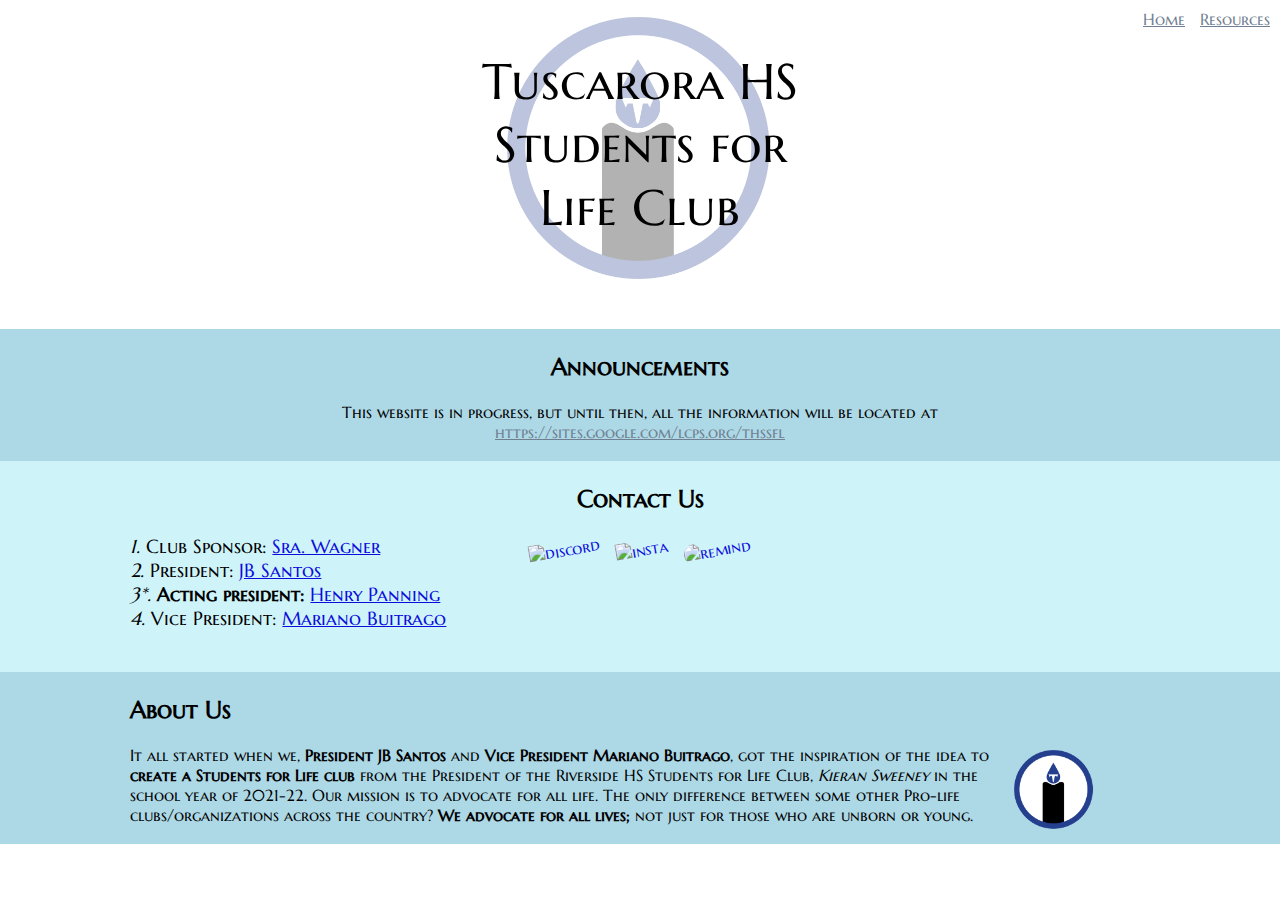
==== index.html @ 76b20993 "Update index.html" ====
<!DOCTYPE html>
<html lang="en">
<head>

  <meta charset="UTF-8">
  <meta name="viewport" content="width=device-width, initial-scale=1.0">
  <title>Tuscarora HS Students for Life</title>
  <link rel="shortcut icon" href="./thssfl-logo.png" type="image/x-icon">
  <link rel="stylesheet" href="index.css">

</head>
<body>
  <!--SnoJs Insert-->
  <script src="https://snojs.github.io/snojs/build/sno-min.js"></script>

  <!--The links on the top right (all of the pages)-->
  <div class="links">
    <a href="#">Home</a>
    <a href="#">Resources</a>
  </div>
  
  <!--The Actuall title screen with the title and the logo in the back-->
  <div class="title">
    <p align="center" class="title-text">Tuscarora HS <br/>Students for<br/> Life Club</p>
    <p align="center"><img src="./thssfl-logo.png" class="title-logo" alt="THS"></p>
  </div><br/><br/>

  <!--The announcement section-->
  <div align="center" class="blue-box">
    <h2>Announcements</h2>
    <p>This website is in progress, but until then, all the information will be located at<br/> <a href="https://sites.google.com/lcps.org/thssfl">https://sites.google.com/lcps.org/thssfl</a></p>
  </div>

  <!--The contact section-->
  <div class="gray-box" style="position: relative;">
    <h2 align="center">Contact Us</h2>
    <p style="margin-left:10%;font-size:larger;" align="left">
      <em>1.</em> Club Sponsor: <a href="mailto:kelly.wagner@lcps.org">Sra. Wagner</a><br/>
      <em>2.</em> President: <a href="mailto:855487@lcps.org">JB Santos</a><br/>
      <em>3*.</em> <b>Acting president:</b> <a href="mailto:1010635@lcps.org">Henry Panning</a><br/>
      <em>4.</em> Vice President: <a href="mailto:787442@lcps.org">Mariano Buitrago</a><br/>
    </p>
    <p style="position: absolute; top:25%;left:50%;transform: translate(-50%);">
      <a style="text-decoration: none;" href="http://discord.gg/qMNq7252cV">
        <img style="transform: rotate(-10deg);width:100px;" class="bc-hover-once-spin" src="https://assets-global.website-files.com/6257adef93867e50d84d30e2/636e0a6a49cf127bf92de1e2_icon_clyde_blurple_RGB.png" alt="discord">
      </a>
      <a style="text-decoration: none;" href="http://instagram.com/ths.students4life">
        <img class="bc-hover-once-spin" src="https://upload.wikimedia.org/wikipedia/commons/thumb/a/a5/Instagram_icon.png/768px-Instagram_icon.png" alt="insta" style="margin:10px;width:90px;transform: rotate(-10deg);">
      </a>
      <a style="text-decoration: none;" href="http://remind.com/join/thssfl">
        <img class="bc-hover-once-spin" src="https://play-lh.googleusercontent.com/O8A0yONWSafn8LIYROmP9tjTV2hptlIkUhqZOkEK7Z9XePXIttJEaRfCbcFtnzrICbg" alt="remind" style="width:90px;border-radius:10px;transform: rotate(-10deg);">
      </a>
      </p><br/>
  </div>

  <div class="blue-box">
    <h2 style="margin-left: 10%;margin-right: 10%;">About Us</h2>
    <img src="./thssfl-logo.png" alt="lol" width="90px" class="bc-hover-once-spin" style="float:right;margin-right: 14%;">
    <p style="margin-left: 10%;margin-right: 20%;">
      It all started when we, <b>President JB Santos</b> and <b>Vice President Mariano Buitrago</b>, got the inspiration of the idea to <b>create a Students for Life club</b> from the President of the Riverside HS Students for Life Club, <em>Kieran Sweeney</em> in the school year of 2021-22. Our mission is to advocate for all life. The only difference between some other Pro-life clubs/organizations across the country? <b>We advocate for all lives;</b> not just for those who are unborn or young.
    </p>
  </div>

</body>
</html>
---- index.css ----
@import url('https://fonts.googleapis.com/css2?family=Marcellus+SC&display=swap');
*{font-family: "Marcellus SC", serif;}
body{margin:0;}
/*Some Css taken from Bc.css*/


.bc-hover-once-spin:hover{
  animation: rotation 0.5s linear!important;
}
@keyframes rotation {from {transform: rotate(0deg);}to {transform: rotate(360deg);}} 
.title-logo{
  width: 300px;
  position: absolute;
  transform: translate(-50%);
  top:0%;
  z-index: -1;
  opacity: 0.3;
}
.title-text{
  font-size: 50px;
}
.blue-box{
  background-color: lightblue;
  padding: 3px;
}
.gray-box{
  background-color: rgb(206, 244, 250);
  padding: 3px;
}
.gray-box a{
  color:rgb(13, 13, 219);
}
a{
  color:slategray
}
.links{
  position: absolute;
  top:1%;  
  right:0;
}
.links a{
  margin-right: 10px;
}
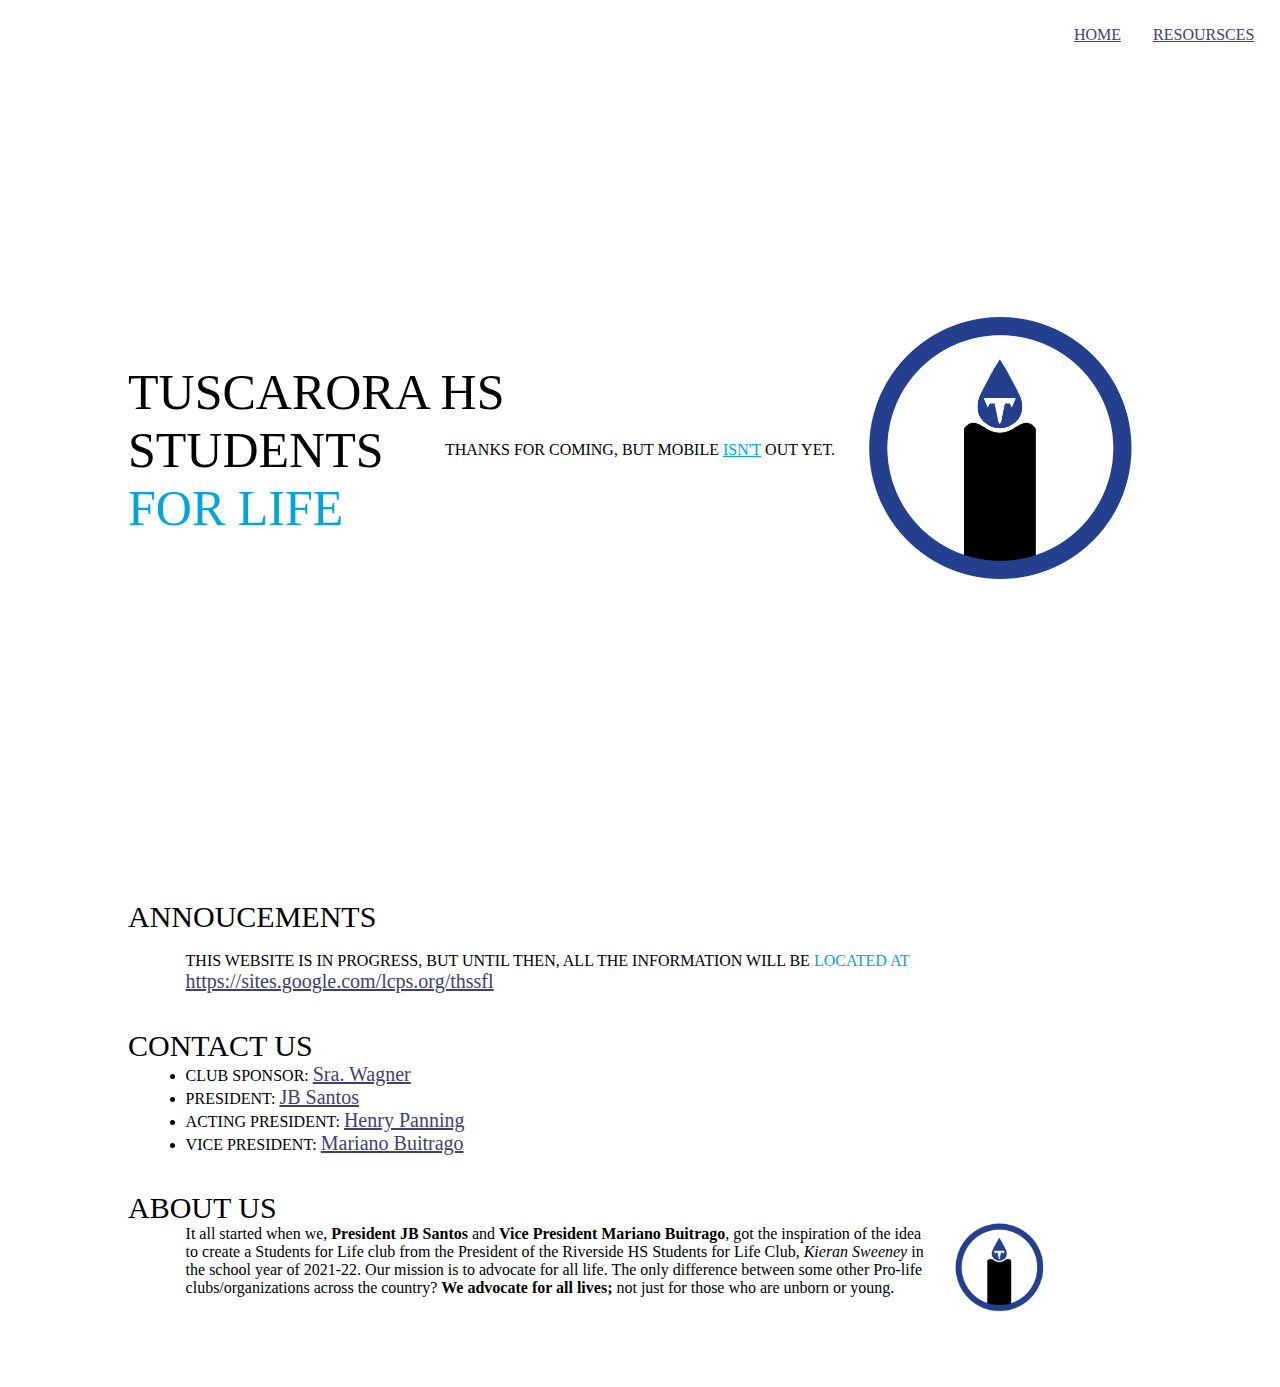
==== commit 0cbe9140: "Update index.html" ====
--- a/index.html
+++ b/index.html
@@ -1,65 +1,85 @@
 <!DOCTYPE html>
 <html lang="en">
 <head>
-
-  <meta charset="UTF-8">
-  <meta name="viewport" content="width=device-width, initial-scale=1.0">
-  <title>Tuscarora HS Students for Life</title>
-  <link rel="shortcut icon" href="./thssfl-logo.png" type="image/x-icon">
-  <link rel="stylesheet" href="index.css">
-
+    <meta charset="UTF-8">
+    <meta name="viewport" content="width=device-width, initial-scale=1.0">
+    <title>Tuscarora HS Students for Life</title>
+    <link rel="shortcut icon" href="https://tuskyforlife.github.io/thssfl-logo.png" type="image/x-icon">
+    <link rel="stylesheet" href="https://classicmc-studios.github.io/bc.css">
+    <style>
+        *{margin: 0;padding: 0;}
+        .title-text{
+            font-size: 50px;
+            position: absolute;
+            top:50%;
+            transform: translate(0%,-50%);
+            margin-left: 10%;
+        }
+        .title-image{
+            top:50%;
+            right:0;
+            position: absolute;
+            transform: translate(0%,-50%);
+            margin-right: 10%;
+        }
+        .full-screen{
+            position: absolute;
+            height:100%;
+            width:100%;
+        }
+        .ninja{
+            position: absolute;
+            top:100%;
+            margin-left: 10%;
+        }
+        .text-fr-large{
+            font-size: 30px;
+        }
+    </style>
 </head>
 <body>
-  <!--SnoJs Insert-->
-  <script src="https://snojs.github.io/snojs/build/sno-min.js"></script>
-
-  <!--The links on the top right (all of the pages)-->
-  <div class="links">
-    <a href="#">Home</a>
-    <a href="#">Resources</a>
-  </div>
-  
-  <!--The Actuall title screen with the title and the logo in the back-->
-  <div class="title">
-    <p align="center" class="title-text">Tuscarora HS <br/>Students for<br/> Life Club</p>
-    <p align="center"><img src="./thssfl-logo.png" class="title-logo" alt="THS"></p>
-  </div><br/><br/>
-
-  <!--The announcement section-->
-  <div align="center" class="blue-box">
-    <h2>Announcements</h2>
-    <p>This website is in progress, but until then, all the information will be located at<br/> <a href="https://sites.google.com/lcps.org/thssfl">https://sites.google.com/lcps.org/thssfl</a></p>
-  </div>
-
-  <!--The contact section-->
-  <div class="gray-box" style="position: relative;">
-    <h2 align="center">Contact Us</h2>
-    <p style="margin-left:10%;font-size:larger;" align="left">
-      <em>1.</em> Club Sponsor: <a href="mailto:kelly.wagner@lcps.org">Sra. Wagner</a><br/>
-      <em>2.</em> President: <a href="mailto:855487@lcps.org">JB Santos</a><br/>
-      <em>3*.</em> <b>Acting president:</b> <a href="mailto:1010635@lcps.org">Henry Panning</a><br/>
-      <em>4.</em> Vice President: <a href="mailto:787442@lcps.org">Mariano Buitrago</a><br/>
-    </p>
-    <p style="position: absolute; top:25%;left:50%;transform: translate(-50%);">
-      <a style="text-decoration: none;" href="http://discord.gg/qMNq7252cV">
-        <img style="transform: rotate(-10deg);width:100px;" class="bc-hover-once-spin" src="https://assets-global.website-files.com/6257adef93867e50d84d30e2/636e0a6a49cf127bf92de1e2_icon_clyde_blurple_RGB.png" alt="discord">
-      </a>
-      <a style="text-decoration: none;" href="http://instagram.com/ths.students4life">
-        <img class="bc-hover-once-spin" src="https://upload.wikimedia.org/wikipedia/commons/thumb/a/a5/Instagram_icon.png/768px-Instagram_icon.png" alt="insta" style="margin:10px;width:90px;transform: rotate(-10deg);">
-      </a>
-      <a style="text-decoration: none;" href="http://remind.com/join/thssfl">
-        <img class="bc-hover-once-spin" src="https://play-lh.googleusercontent.com/O8A0yONWSafn8LIYROmP9tjTV2hptlIkUhqZOkEK7Z9XePXIttJEaRfCbcFtnzrICbg" alt="remind" style="width:90px;border-radius:10px;transform: rotate(-10deg);">
-      </a>
-      </p><br/>
-  </div>
-
-  <div class="blue-box">
-    <h2 style="margin-left: 10%;margin-right: 10%;">About Us</h2>
-    <img src="./thssfl-logo.png" alt="lol" width="90px" class="bc-hover-once-spin" style="float:right;margin-right: 14%;">
-    <p style="margin-left: 10%;margin-right: 20%;">
-      It all started when we, <b>President JB Santos</b> and <b>Vice President Mariano Buitrago</b>, got the inspiration of the idea to <b>create a Students for Life club</b> from the President of the Riverside HS Students for Life Club, <em>Kieran Sweeney</em> in the school year of 2021-22. Our mission is to advocate for all life. The only difference between some other Pro-life clubs/organizations across the country? <b>We advocate for all lives;</b> not just for those who are unborn or young.
-    </p>
-  </div>
-
+    <div computer>
+        <div class="full-screen">
+            <p style="float: right;margin:2%;">
+                <u style="color: #413E75;">HOME</u>&nbsp;&nbsp;&nbsp;&nbsp;&nbsp;&nbsp;&nbsp;&nbsp;<u style="color: #413E75;">RESOURSCES</u>
+            </p>
+            <img class="title-image" style="float: right;" src="https://tuskyforlife.github.io/thssfl-logo.png" width="300px" alt="thssfl">
+            <p class="title-text">
+                TUSCARORA HS<br/> STUDENTS<br/> <span style="color:#00A6DB;">FOR LIFE</span>
+            </p>
+        </div>
+        <div class="ninja">
+            <span class="text-fr-large">ANNOUCEMENTS</span>
+            <p style="margin-left: 5%;">
+                <br/>
+                THIS WEBSITE IS IN PROGRESS, BUT UNTIL THEN, ALL THE INFORMATION WILL BE <span style="color: #00A6DB;">LOCATED AT</span>
+                <br/><span style="font-size: 20px;text-decoration: underline;color:#413E75;">https://sites.google.com/lcps.org/thssfl</span>
+            </p><br/><br/>
+            <span class="text-fr-large">CONTACT US</span>
+            <ul style="margin-left: 5%;">
+                <li>CLUB SPONSOR: <span style="font-size: 20px;text-decoration: underline;color:#413E75;">Sra. Wagner</span></li>
+                <li>PRESIDENT: <span style="font-size: 20px;text-decoration: underline;color:#413E75;">JB Santos</span></li>
+                <li>ACTING PRESIDENT: <span style="font-size: 20px;text-decoration: underline;color:#413E75;">Henry Panning</span></li>
+                <li>VICE PRESIDENT: <span style="font-size: 20px;text-decoration: underline;color:#413E75;">Mariano Buitrago</span></li>
+            </ul>
+            <br/><br/>
+            <span class="text-fr-large">ABOUT US</span>
+            <img src="https://tuskyforlife.github.io/thssfl-logo.png" width="100px" style="float: right;margin-right: 20%;margin-top: 27px;" alt="">
+            <p style="margin-left: 5%;margin-right: 30%;">
+                It all started when we, <b>President JB Santos</b> and <b>Vice President Mariano Buitrago</b>, got the inspiration of the idea to create a Students for Life club from the President of the Riverside HS Students for Life Club, <em>Kieran Sweeney</em> in the school year of 2021-22. Our mission is to advocate for all life. The only difference between some other Pro-life clubs/organizations across the country? <b>We advocate for all lives;</b> not just for those who are unborn or young.
+            </p>
+            <br/><br/>
+            <p style="position:absolute;left: 50%;transform: translate(-100%);">
+                <img src="https://assets-global.website-files.com/6257adef93867e50d84d30e2/636e0a6a49cf127bf92de1e2_icon_clyde_blurple_RGB.png" width="40px" alt="">
+                <img src="https://upload.wikimedia.org/wikipedia/commons/thumb/a/a5/Instagram_icon.png/768px-Instagram_icon.png" width="40px" alt="">
+                <img src="https://play-lh.googleusercontent.com/O8A0yONWSafn8LIYROmP9tjTV2hptlIkUhqZOkEK7Z9XePXIttJEaRfCbcFtnzrICbg" width="40px" style="border-radius: 10px;" alt="">
+            </p>
+            <br/> <br/> <br/>
+        </div>
+    </div>
+    <div mobile style="position: absolute;left: 50%;top:50%;transform: translate(-50%,-50%);">
+        THANKS FOR COMING, BUT MOBILE <span style="color:#00A6DB;text-decoration: underline;">ISN'T</span> OUT YET.
+    </div>
+    <script src="https://snojs.github.io/snojs/src/sno-src.js"></script>
 </body>
 </html>
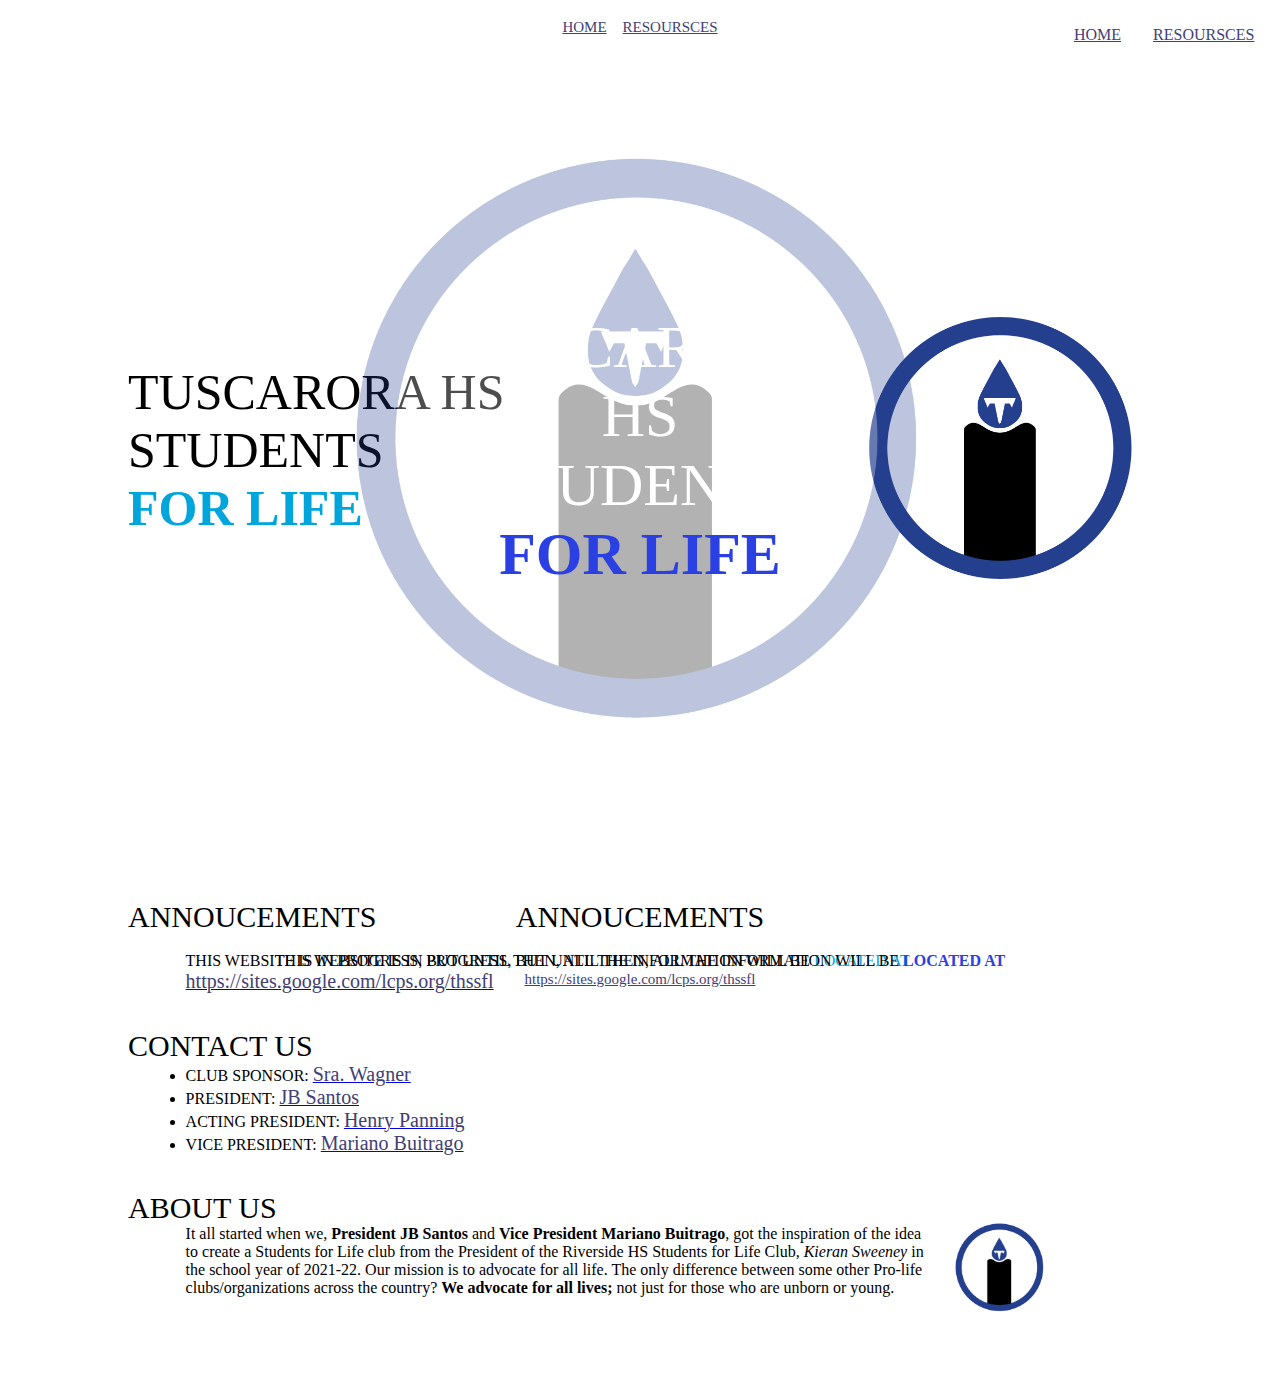
==== commit 9e77d513: "Update index.html" ====
--- a/index.html
+++ b/index.html
@@ -35,6 +35,35 @@
         .text-fr-large{
             font-size: 30px;
         }
+        .centered {
+            position: absolute;
+            top: 50%;
+            left: 50%;
+            transform: translate(-50%, -50%);
+        }
+        .container {
+            position: relative;
+            text-align: center;
+            color: white;
+            width: 100px;
+            /* border:1px solid black; */
+            left:50%;
+            width:50%;
+            font-size: 60px;
+            position: absolute;
+            top:50%;
+            transform: translate(-50%,-50%);
+        }
+        .container img{
+            opacity: 0.3;
+        }
+        .below{
+            position: absolute;
+            top:100%;
+            width:100%;
+            left:50%;
+            transform: translate(-50%);
+        }
     </style>
 </head>
 <body>
@@ -45,7 +74,7 @@
             </p>
             <img class="title-image" style="float: right;" src="https://tuskyforlife.github.io/thssfl-logo.png" width="300px" alt="thssfl">
             <p class="title-text">
-                TUSCARORA HS<br/> STUDENTS<br/> <span style="color:#00A6DB;">FOR LIFE</span>
+                TUSCARORA HS<br/> STUDENTS<br/> <b><span style="color:#00A6DB;">FOR LIFE</span></b>
             </p>
         </div>
         <div class="ninja">
@@ -53,14 +82,14 @@
             <p style="margin-left: 5%;">
                 <br/>
                 THIS WEBSITE IS IN PROGRESS, BUT UNTIL THEN, ALL THE INFORMATION WILL BE <span style="color: #00A6DB;">LOCATED AT</span>
-                <br/><span style="font-size: 20px;text-decoration: underline;color:#413E75;">https://sites.google.com/lcps.org/thssfl</span>
+                <br/><a href="https://sites.google.com/lcps.org/thssfl"><span style="font-size: 20px;color:#413E75;">https://sites.google.com/lcps.org/thssfl</span></a>
             </p><br/><br/>
             <span class="text-fr-large">CONTACT US</span>
             <ul style="margin-left: 5%;">
-                <li>CLUB SPONSOR: <span style="font-size: 20px;text-decoration: underline;color:#413E75;">Sra. Wagner</span></li>
-                <li>PRESIDENT: <span style="font-size: 20px;text-decoration: underline;color:#413E75;">JB Santos</span></li>
-                <li>ACTING PRESIDENT: <span style="font-size: 20px;text-decoration: underline;color:#413E75;">Henry Panning</span></li>
-                <li>VICE PRESIDENT: <span style="font-size: 20px;text-decoration: underline;color:#413E75;">Mariano Buitrago</span></li>
+                <li>CLUB SPONSOR: <a href="mailto:kelly.wagner@lcps.org"><span style="font-size: 20px;color:#413E75;">Sra. Wagner</span></span></a></li>
+                <li>PRESIDENT: <a href="mailto:855487@lcps.org"><span style="font-size: 20px;color:#413E75;">JB Santos</span></a></li>
+                <li>ACTING PRESIDENT: <a href="mailto:1010635@lcps.org"><span style="font-size: 20px;color:#413E75;">Henry Panning</span></a></li>
+                <li>VICE PRESIDENT: <a href="mailto:787442@lcps.org"><span style="font-size: 20px;color:#413E75;">Mariano Buitrago</span></a></li>
             </ul>
             <br/><br/>
             <span class="text-fr-large">ABOUT US</span>
@@ -70,15 +99,27 @@
             </p>
             <br/><br/>
             <p style="position:absolute;left: 50%;transform: translate(-100%);">
-                <img src="https://assets-global.website-files.com/6257adef93867e50d84d30e2/636e0a6a49cf127bf92de1e2_icon_clyde_blurple_RGB.png" width="40px" alt="">
-                <img src="https://upload.wikimedia.org/wikipedia/commons/thumb/a/a5/Instagram_icon.png/768px-Instagram_icon.png" width="40px" alt="">
-                <img src="https://play-lh.googleusercontent.com/O8A0yONWSafn8LIYROmP9tjTV2hptlIkUhqZOkEK7Z9XePXIttJEaRfCbcFtnzrICbg" width="40px" style="border-radius: 10px;" alt="">
+                <a href="http://discord.gg/qMNq7252cV"><img src="https://assets-global.website-files.com/6257adef93867e50d84d30e2/636e0a6a49cf127bf92de1e2_icon_clyde_blurple_RGB.png" width="40px" alt=""></a>
+                <a href="http://instagram.com/ths.students4life"><img src="https://upload.wikimedia.org/wikipedia/commons/thumb/a/a5/Instagram_icon.png/768px-Instagram_icon.png" width="40px" alt=""></a>
+                <a href="http://remind.com/join/thssfl"><img src="https://play-lh.googleusercontent.com/O8A0yONWSafn8LIYROmP9tjTV2hptlIkUhqZOkEK7Z9XePXIttJEaRfCbcFtnzrICbg" width="40px" style="border-radius: 10px;" alt=""></a>
             </p>
             <br/> <br/> <br/>
         </div>
     </div>
-    <div mobile style="position: absolute;left: 50%;top:50%;transform: translate(-50%,-50%);">
-        THANKS FOR COMING, BUT MOBILE <span style="color:#00A6DB;text-decoration: underline;">ISN'T</span> OUT YET.
+    <div mobile>
+        <p align="center"><br/>
+            <span style="font-size: 15px;color:#413E75;text-decoration: underline;">HOME</span>&nbsp;&nbsp;&nbsp;&nbsp;<span style="font-size: 15px;color:#413E75;text-decoration: underline;">RESOURSCES</span><br/><br/><br/>
+        </p>
+        <div class="container" >
+            <img src="https://tuskyforlife.github.io/thssfl-logo.png" style="width:100%;" alt="">
+            <div class="centered">TUSCARORA HS STUDENTS <b style="color:#2b40e2;">FOR LIFE</b></div>
+        </div><br/>
+        <p class="below" align="center">
+            <span class="text-fr-large ">ANNOUCEMENTS</span><br/><br/>
+            THIS WEBSITE IS IN PROGRESS, BUT UNTIL THEN, ALL THE INFORMATION WILL BE <b style="color:#2b40e2;">LOCATED AT</b><br/>
+            <span style="font-size: 15px;color:#413E75;text-decoration: underline;">https://sites.google.com/lcps.org/thssfl</span>
+            <br/><br/><br/><br/><br/><br/>
+        </p>
     </div>
     <script src="https://snojs.github.io/snojs/src/sno-src.js"></script>
 </body>
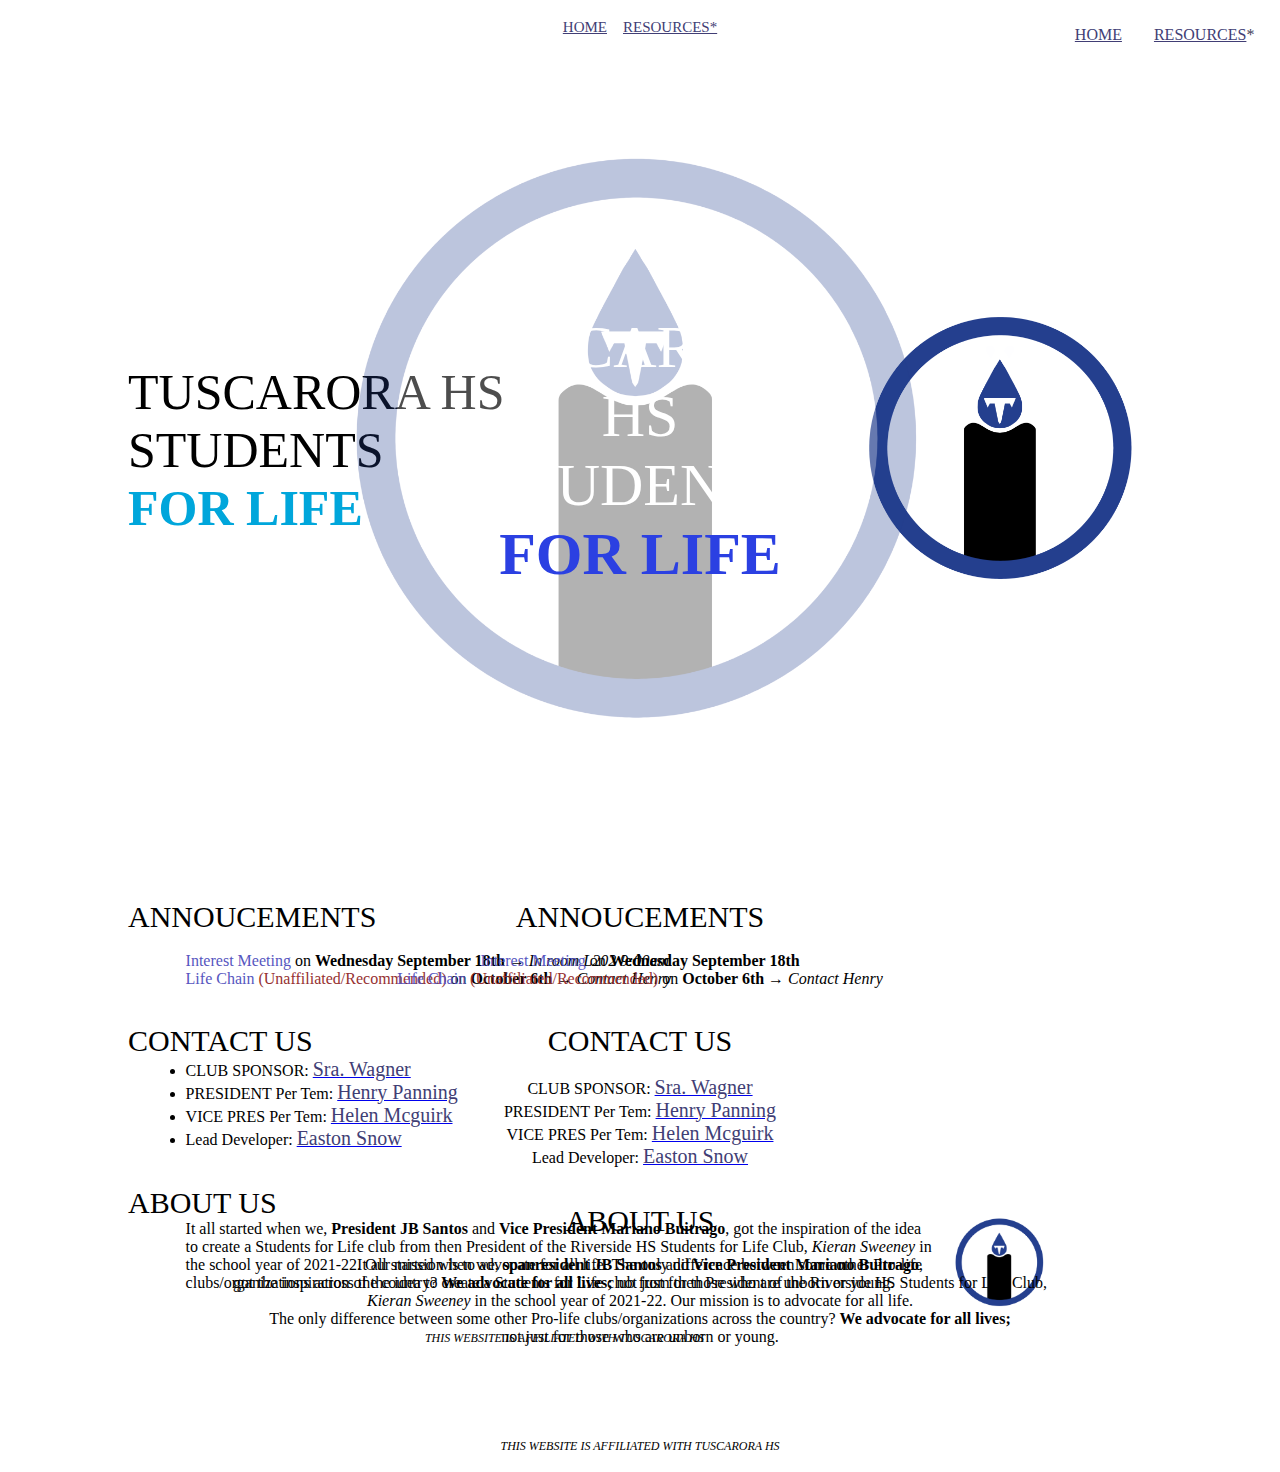
==== commit 2ca406d9: "Update index.html" ====
--- a/index.html
+++ b/index.html
@@ -35,11 +35,15 @@
         .text-fr-large{
             font-size: 30px;
         }
+        .red{color:rgb(150, 49, 49);}
         .centered {
             position: absolute;
             top: 50%;
             left: 50%;
             transform: translate(-50%, -50%);
+        }
+        .blue{
+            color:rgb(86, 86, 192);
         }
         .container {
             position: relative;
@@ -70,7 +74,7 @@
     <div computer>
         <div class="full-screen">
             <p style="float: right;margin:2%;">
-                <u style="color: #413E75;">HOME</u>&nbsp;&nbsp;&nbsp;&nbsp;&nbsp;&nbsp;&nbsp;&nbsp;<u style="color: #413E75;">RESOURSCES</u>
+                <u style="color: #413E75;">HOME</u>&nbsp;&nbsp;&nbsp;&nbsp;&nbsp;&nbsp;&nbsp;&nbsp;<u style="color: #413E75;">RESOURCES</u><span style="color:#413E57;">*</span>
             </p>
             <img class="title-image" style="float: right;" src="https://tuskyforlife.github.io/thssfl-logo.png" width="300px" alt="thssfl">
             <p class="title-text">
@@ -81,34 +85,39 @@
             <span class="text-fr-large">ANNOUCEMENTS</span>
             <p style="margin-left: 5%;">
                 <br/>
-                THIS WEBSITE IS IN PROGRESS, BUT UNTIL THEN, ALL THE INFORMATION WILL BE <span style="color: #00A6DB;">LOCATED AT</span>
-                <br/><a href="https://sites.google.com/lcps.org/thssfl"><span style="font-size: 20px;color:#413E75;">https://sites.google.com/lcps.org/thssfl</span></a>
+                <span class="blue">Interest Meeting</span> on <b>Wednesday September 18th</b> → <em>In room L202 9:00am</em><br/> 
+                <span class="blue">Life Chain</span> <span class="red">(Unaffiliated/Recommended)</span> on <b>October 6th</b> → <em>Contact Henry</em><br/>
             </p><br/><br/>
             <span class="text-fr-large">CONTACT US</span>
             <ul style="margin-left: 5%;">
                 <li>CLUB SPONSOR: <a href="mailto:kelly.wagner@lcps.org"><span style="font-size: 20px;color:#413E75;">Sra. Wagner</span></span></a></li>
-                <li>PRESIDENT: <a href="mailto:855487@lcps.org"><span style="font-size: 20px;color:#413E75;">JB Santos</span></a></li>
-                <li>ACTING PRESIDENT: <a href="mailto:1010635@lcps.org"><span style="font-size: 20px;color:#413E75;">Henry Panning</span></a></li>
-                <li>VICE PRESIDENT: <a href="mailto:787442@lcps.org"><span style="font-size: 20px;color:#413E75;">Mariano Buitrago</span></a></li>
+                <li>PRESIDENT Per Tem: <a href="mailto:1010635@lcps.org"><span style="font-size: 20px;color:#413E75;">Henry Panning</span></a></li>
+                <li>VICE PRES Per Tem: <a href="mailto:1083458@lcps.org"><span style="font-size: 20px;color:#413E75;">Helen Mcguirk</span></a></li>
+                <li>Lead Developer: <a href="mailto:901327@lcps.org"><span style="font-size: 20px;color:#413E75;">Easton Snow</span></a></li>
             </ul>
             <br/><br/>
             <span class="text-fr-large">ABOUT US</span>
             <img src="https://tuskyforlife.github.io/thssfl-logo.png" width="100px" style="float: right;margin-right: 20%;margin-top: 27px;" alt="">
             <p style="margin-left: 5%;margin-right: 30%;">
-                It all started when we, <b>President JB Santos</b> and <b>Vice President Mariano Buitrago</b>, got the inspiration of the idea to create a Students for Life club from the President of the Riverside HS Students for Life Club, <em>Kieran Sweeney</em> in the school year of 2021-22. Our mission is to advocate for all life. The only difference between some other Pro-life clubs/organizations across the country? <b>We advocate for all lives;</b> not just for those who are unborn or young.
+                It all started when we, <b>President JB Santos</b> and <b>Vice President Mariano Buitrago</b>, got the inspiration of the idea to create a Students for Life club from then President of the Riverside HS Students for Life Club, <em>Kieran Sweeney</em> in the school year of 2021-22. Our mission is to advocate for all life. The only difference between some other Pro-life clubs/organizations across the country? <b>We advocate for all lives;</b> not just for those who are unborn or young.
             </p>
             <br/><br/>
             <p style="position:absolute;left: 50%;transform: translate(-100%);">
-                <a href="http://discord.gg/qMNq7252cV"><img src="https://assets-global.website-files.com/6257adef93867e50d84d30e2/636e0a6a49cf127bf92de1e2_icon_clyde_blurple_RGB.png" width="40px" alt=""></a>
-                <a href="http://instagram.com/ths.students4life"><img src="https://upload.wikimedia.org/wikipedia/commons/thumb/a/a5/Instagram_icon.png/768px-Instagram_icon.png" width="40px" alt=""></a>
-                <a href="http://remind.com/join/thssfl"><img src="https://play-lh.googleusercontent.com/O8A0yONWSafn8LIYROmP9tjTV2hptlIkUhqZOkEK7Z9XePXIttJEaRfCbcFtnzrICbg" width="40px" style="border-radius: 10px;" alt=""></a>
+                <em style="font-family: serif!important;font-size:12px;">THIS WEBSITE IS AFFILIATED WITH TUSCARORA HS</em>
+<!-- TODO: images -->
+<!-- <a href="http://discord.gg/qMNq7252cV"><img src="https://assets-global.website-files.com/6257adef93867e50d84d30e2/636e0a6a49cf127bf92de1e2_icon_clyde_blurple_RGB.png" width="40px" alt=""></a>
+<a href="http://instagram.com/ths.students4life"><img src="https://upload.wikimedia.org/wikipedia/commons/thumb/a/a5/Instagram_icon.png/768px-Instagram_icon.png" width="40px" alt=""></a>
+<a href="http://remind.com/join/thssfl"><img src="https://play-lh.googleusercontent.com/O8A0yONWSafn8LIYROmP9tjTV2hptlIkUhqZOkEK7Z9XePXIttJEaRfCbcFtnzrICbg" width="40px" style="border-radius: 10px;" alt=""></a> -->
             </p>
             <br/> <br/> <br/>
         </div>
     </div>
+
+<!-- MOBILE VERSION -->
+
     <div mobile>
         <p align="center"><br/>
-            <span style="font-size: 15px;color:#413E75;text-decoration: underline;">HOME</span>&nbsp;&nbsp;&nbsp;&nbsp;<span style="font-size: 15px;color:#413E75;text-decoration: underline;">RESOURSCES</span><br/><br/><br/>
+            <span style="font-size: 15px;color:#413E75;text-decoration: underline;">HOME</span>&nbsp;&nbsp;&nbsp;&nbsp;<span style="font-size: 15px;color:#413E75;text-decoration: underline;">RESOURCES*</span><br/><br/><br/>
         </p>
         <div class="container" >
             <img src="https://tuskyforlife.github.io/thssfl-logo.png" style="width:100%;" alt="">
@@ -116,9 +125,22 @@
         </div><br/>
         <p class="below" align="center">
             <span class="text-fr-large ">ANNOUCEMENTS</span><br/><br/>
-            THIS WEBSITE IS IN PROGRESS, BUT UNTIL THEN, ALL THE INFORMATION WILL BE <b style="color:#2b40e2;">LOCATED AT</b><br/>
-            <span style="font-size: 15px;color:#413E75;text-decoration: underline;">https://sites.google.com/lcps.org/thssfl</span>
-            <br/><br/><br/><br/><br/><br/>
+            <span class="blue">Interest Meeting</span> on <b>Wednesday September 18th</b><br/>
+            <span class="blue">Life Chain</span> <span class="red">(Unaffiliated/Recommended)</span> on <b>October 6th</b> → <em>Contact Henry</em><br/>
+
+            <br/><br/>
+            <span class="text-fr-large">CONTACT US</span><br/><br/>
+            <span>CLUB SPONSOR: <a href="mailto:kelly.wagner@lcps.org"><span style="font-size: 20px;color:#413E75;">Sra. Wagner</span></span></a></span><br/>
+            <span>PRESIDENT Per Tem: <a href="mailto:1010635@lcps.org"><span style="font-size: 20px;color:#413E75;">Henry Panning</span></a></span><br/>
+            <span>VICE PRES Per Tem: <a href="mailto:1083458@lcps.org"><span style="font-size: 20px;color:#413E75;">Helen Mcguirk</span></a></span><br/>
+            <span>Lead Developer: <a href="mailto:901327@lcps.org"><span style="font-size: 20px;color:#413E75;">Easton Snow</span></a></span><br/>
+            <br/><br/>
+
+            <span class="text-fr-large">ABOUT US</span><br/><br/>
+            <span> 
+                It all started when we, <b>spanresident JB Santos</b> and <b>Vice President Mariano Buitrago</b>,<br/> got the inspiration of the idea to create a Students for Life club from then President of the Riverside HS Students for Life Club,<br/> <em>Kieran Sweeney</em> in the school year of 2021-22. Our mission is to advocate for all life.<br/> The only difference between some other Pro-life clubs/organizations across the country? <b>We advocate for all lives;</b><br/> not just for those who are unborn or young.
+            </span>
+                <br/><br/><br/><br/><br/><br/><em style="font-family: serif!important;font-size:12px;">THIS WEBSITE IS AFFILIATED WITH TUSCARORA HS</em><br/><br/>
         </p>
     </div>
     <script src="https://snojs.github.io/snojs/src/sno-src.js"></script>
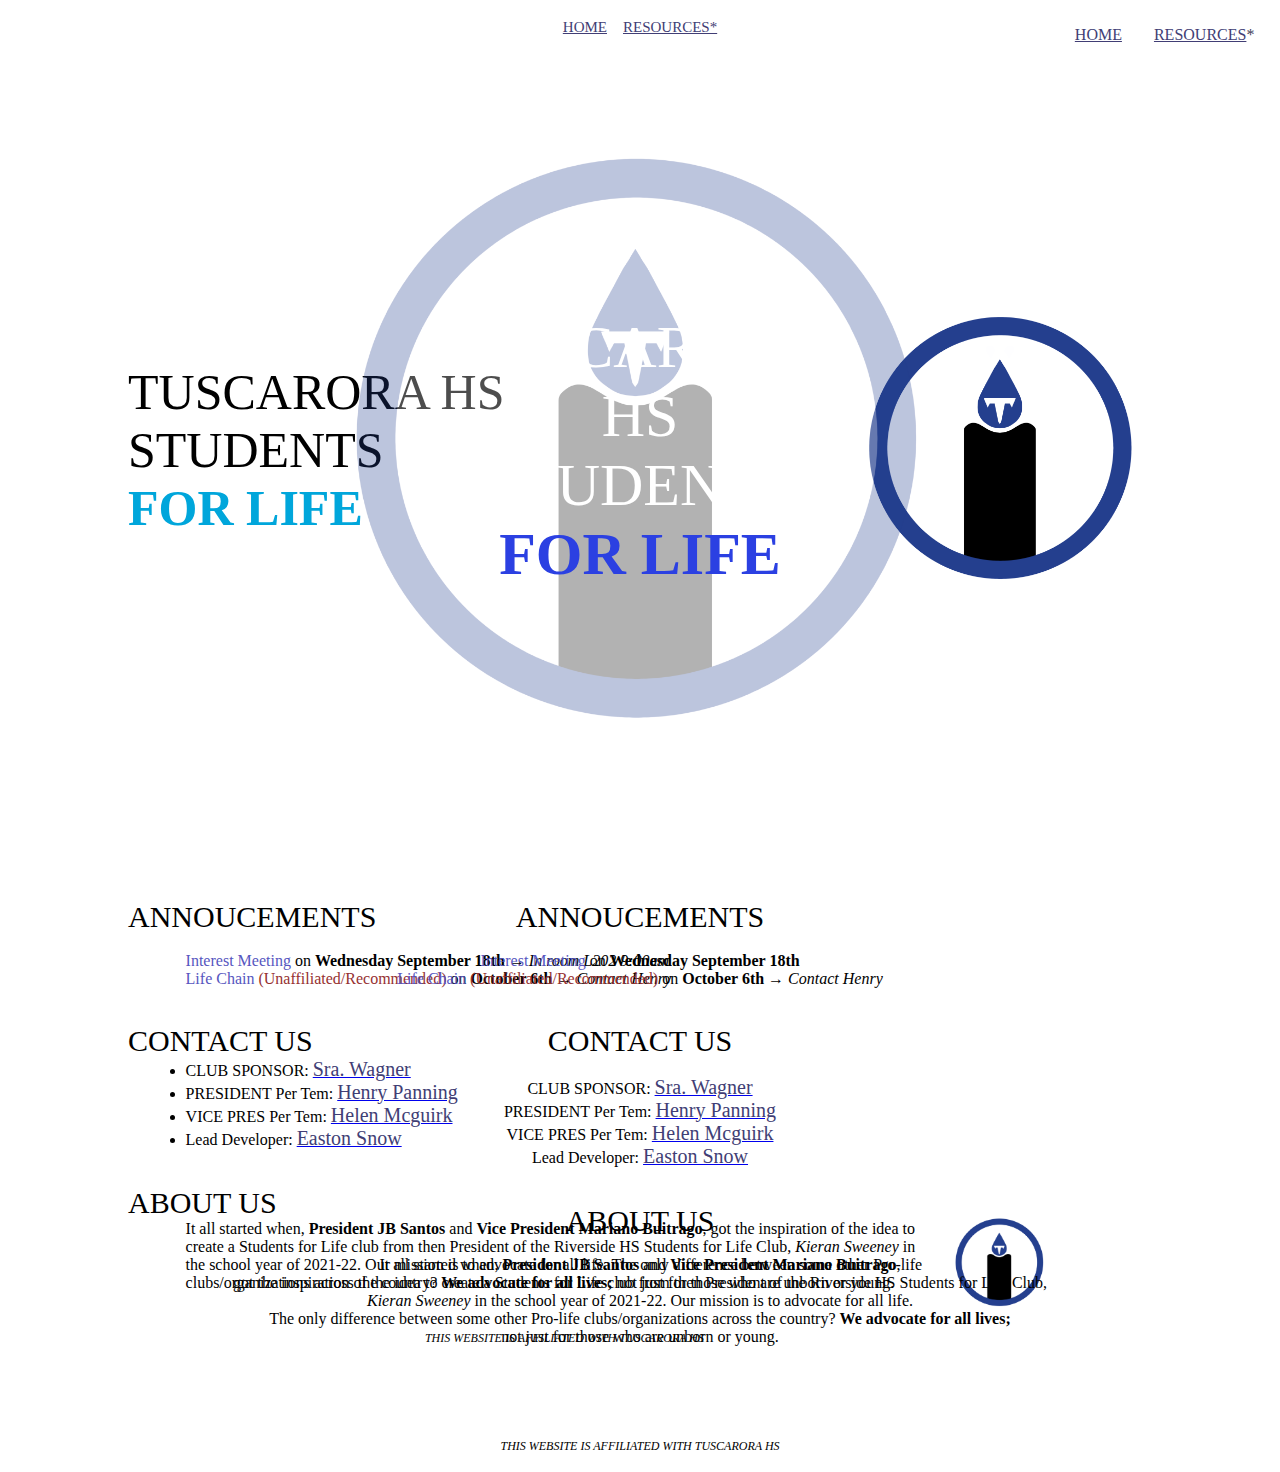
==== commit e2f1ec99: "Update index.html" ====
--- a/index.html
+++ b/index.html
@@ -99,7 +99,7 @@
             <span class="text-fr-large">ABOUT US</span>
             <img src="https://tuskyforlife.github.io/thssfl-logo.png" width="100px" style="float: right;margin-right: 20%;margin-top: 27px;" alt="">
             <p style="margin-left: 5%;margin-right: 30%;">
-                It all started when we, <b>President JB Santos</b> and <b>Vice President Mariano Buitrago</b>, got the inspiration of the idea to create a Students for Life club from then President of the Riverside HS Students for Life Club, <em>Kieran Sweeney</em> in the school year of 2021-22. Our mission is to advocate for all life. The only difference between some other Pro-life clubs/organizations across the country? <b>We advocate for all lives;</b> not just for those who are unborn or young.
+                It all started when, <b>President JB Santos</b> and <b>Vice President Mariano Buitrago</b>, got the inspiration of the idea to create a Students for Life club from then President of the Riverside HS Students for Life Club, <em>Kieran Sweeney</em> in the school year of 2021-22. Our mission is to advocate for all life. The only difference between some other Pro-life clubs/organizations across the country? <b>We advocate for all lives;</b> not just for those who are unborn or young.
             </p>
             <br/><br/>
             <p style="position:absolute;left: 50%;transform: translate(-100%);">
@@ -138,7 +138,7 @@
 
             <span class="text-fr-large">ABOUT US</span><br/><br/>
             <span> 
-                It all started when we, <b>spanresident JB Santos</b> and <b>Vice President Mariano Buitrago</b>,<br/> got the inspiration of the idea to create a Students for Life club from then President of the Riverside HS Students for Life Club,<br/> <em>Kieran Sweeney</em> in the school year of 2021-22. Our mission is to advocate for all life.<br/> The only difference between some other Pro-life clubs/organizations across the country? <b>We advocate for all lives;</b><br/> not just for those who are unborn or young.
+                It all started when, <b>President JB Santos</b> and <b>Vice President Mariano Buitrago</b>,<br/> got the inspiration of the idea to create a Students for Life club from then President of the Riverside HS Students for Life Club,<br/> <em>Kieran Sweeney</em> in the school year of 2021-22. Our mission is to advocate for all life.<br/> The only difference between some other Pro-life clubs/organizations across the country? <b>We advocate for all lives;</b><br/> not just for those who are unborn or young.
             </span>
                 <br/><br/><br/><br/><br/><br/><em style="font-family: serif!important;font-size:12px;">THIS WEBSITE IS AFFILIATED WITH TUSCARORA HS</em><br/><br/>
         </p>
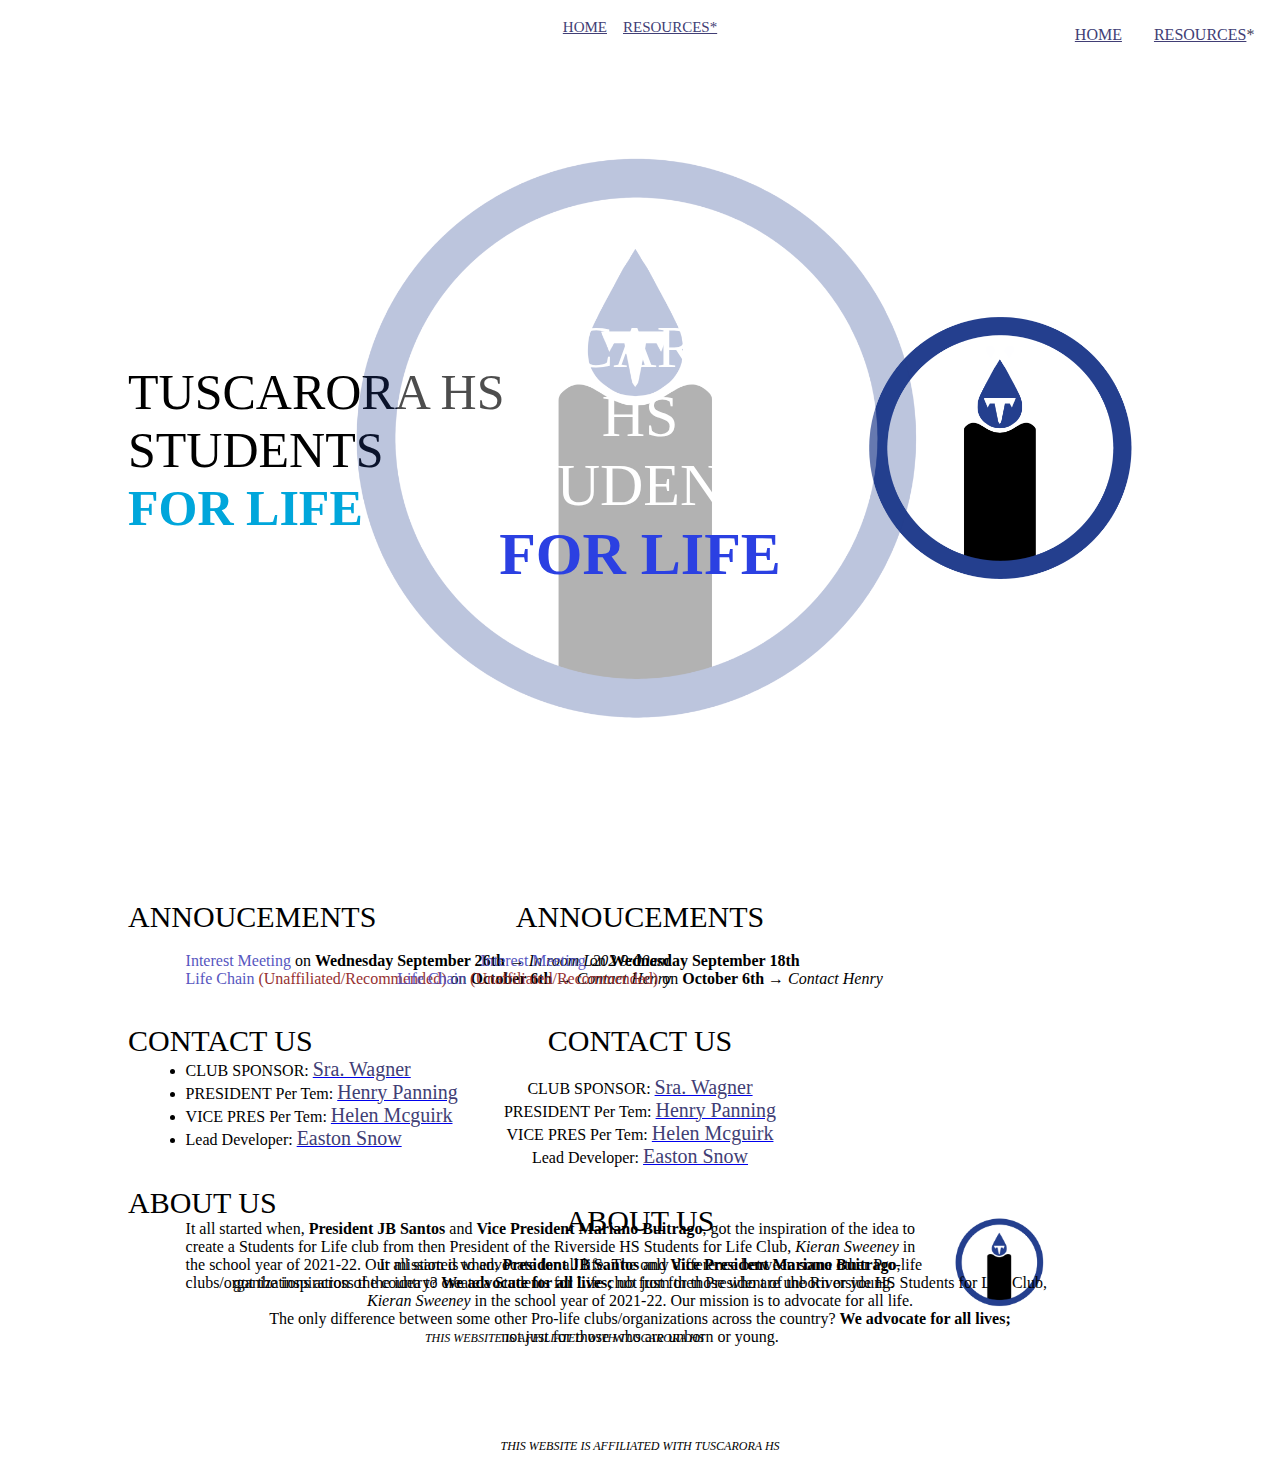
==== commit 50516497: "Update index.html" ====
--- a/index.html
+++ b/index.html
@@ -85,7 +85,7 @@
             <span class="text-fr-large">ANNOUCEMENTS</span>
             <p style="margin-left: 5%;">
                 <br/>
-                <span class="blue">Interest Meeting</span> on <b>Wednesday September 18th</b> → <em>In room L202 9:00am</em><br/> 
+                <span class="blue">Interest Meeting</span> on <b>Wednesday September 26th</b> → <em>In room L202 9:00am</em><br/> 
                 <span class="blue">Life Chain</span> <span class="red">(Unaffiliated/Recommended)</span> on <b>October 6th</b> → <em>Contact Henry</em><br/>
             </p><br/><br/>
             <span class="text-fr-large">CONTACT US</span>
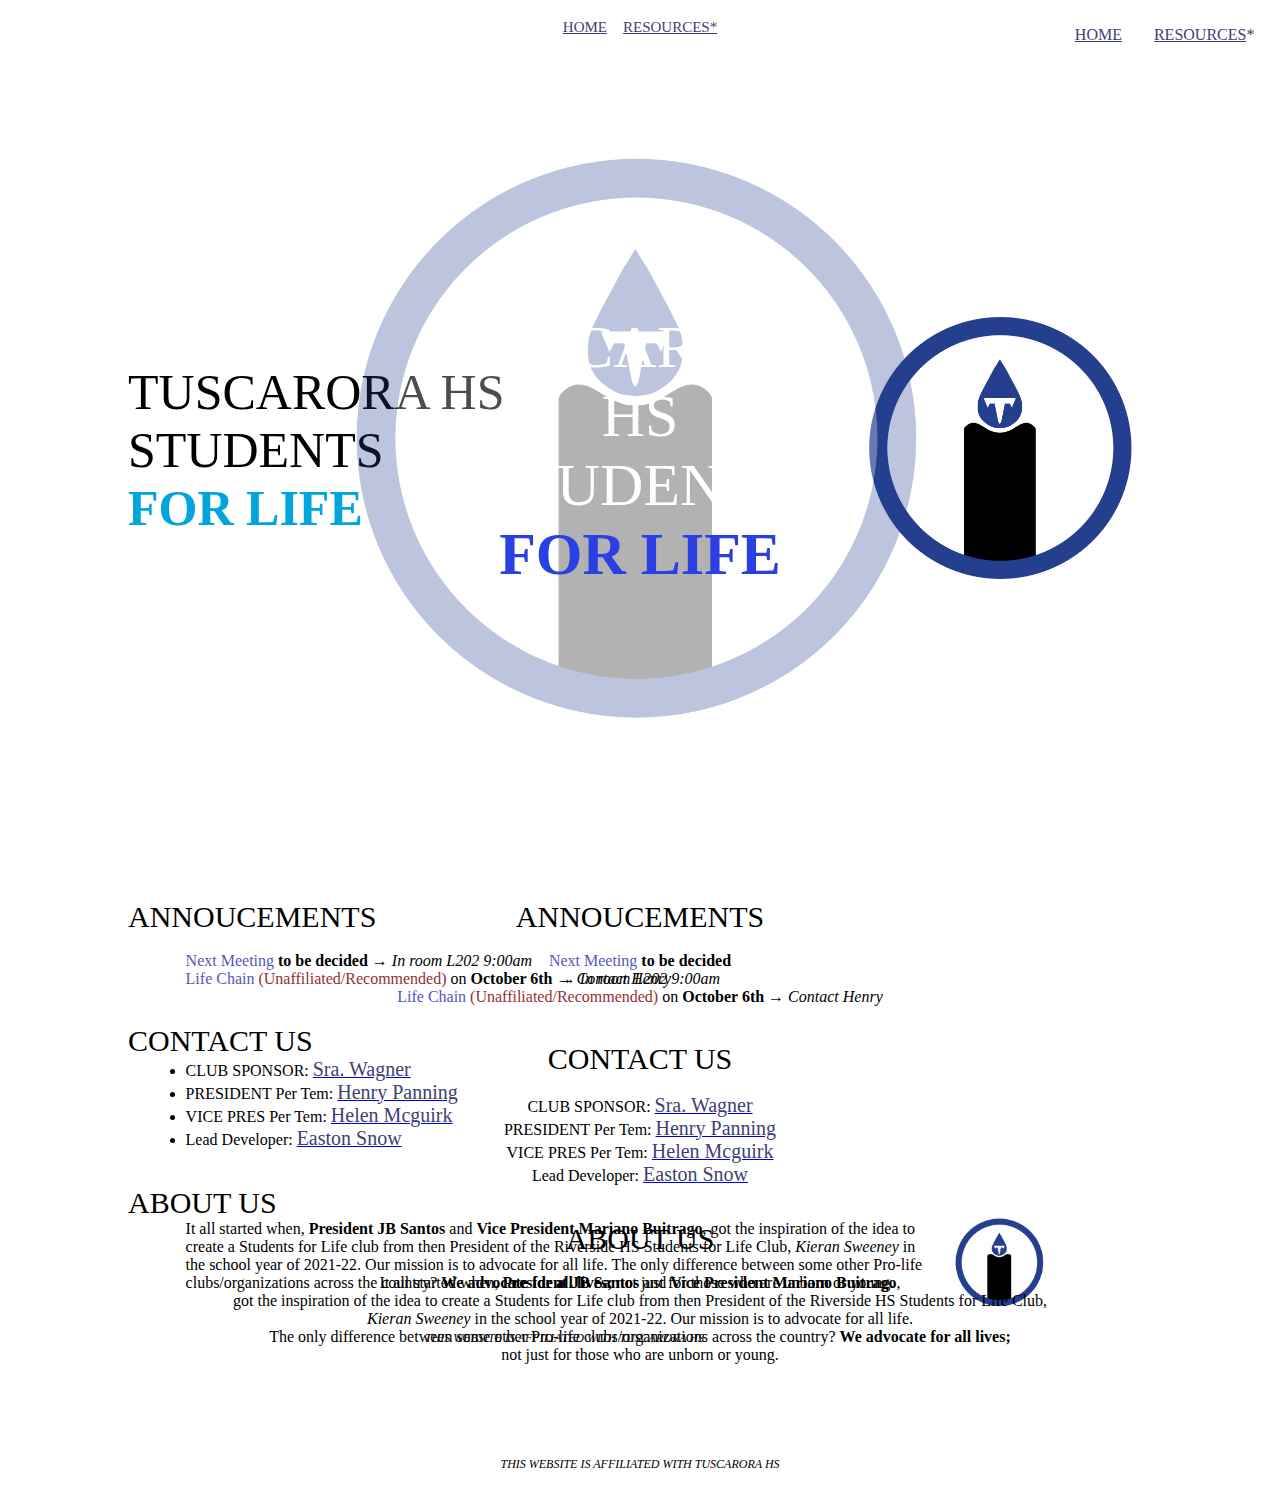
==== commit 6a617cbd: "Update index.html" ====
--- a/index.html
+++ b/index.html
@@ -85,7 +85,7 @@
             <span class="text-fr-large">ANNOUCEMENTS</span>
             <p style="margin-left: 5%;">
                 <br/>
-                <span class="blue">Interest Meeting</span> on <b>Wednesday September 26th</b> → <em>In room L202 9:00am</em><br/> 
+                <span class="blue">Next Meeting</span> <b>to be decided</b> → <em>In room L202 9:00am</em><br/> 
                 <span class="blue">Life Chain</span> <span class="red">(Unaffiliated/Recommended)</span> on <b>October 6th</b> → <em>Contact Henry</em><br/>
             </p><br/><br/>
             <span class="text-fr-large">CONTACT US</span>
@@ -125,7 +125,7 @@
         </div><br/>
         <p class="below" align="center">
             <span class="text-fr-large ">ANNOUCEMENTS</span><br/><br/>
-            <span class="blue">Interest Meeting</span> on <b>Wednesday September 18th</b><br/>
+            <span class="blue">Next Meeting</span> <b>to be decided</b><br/> → <em>In room L202 9:00am</em><br/> 
             <span class="blue">Life Chain</span> <span class="red">(Unaffiliated/Recommended)</span> on <b>October 6th</b> → <em>Contact Henry</em><br/>
 
             <br/><br/>
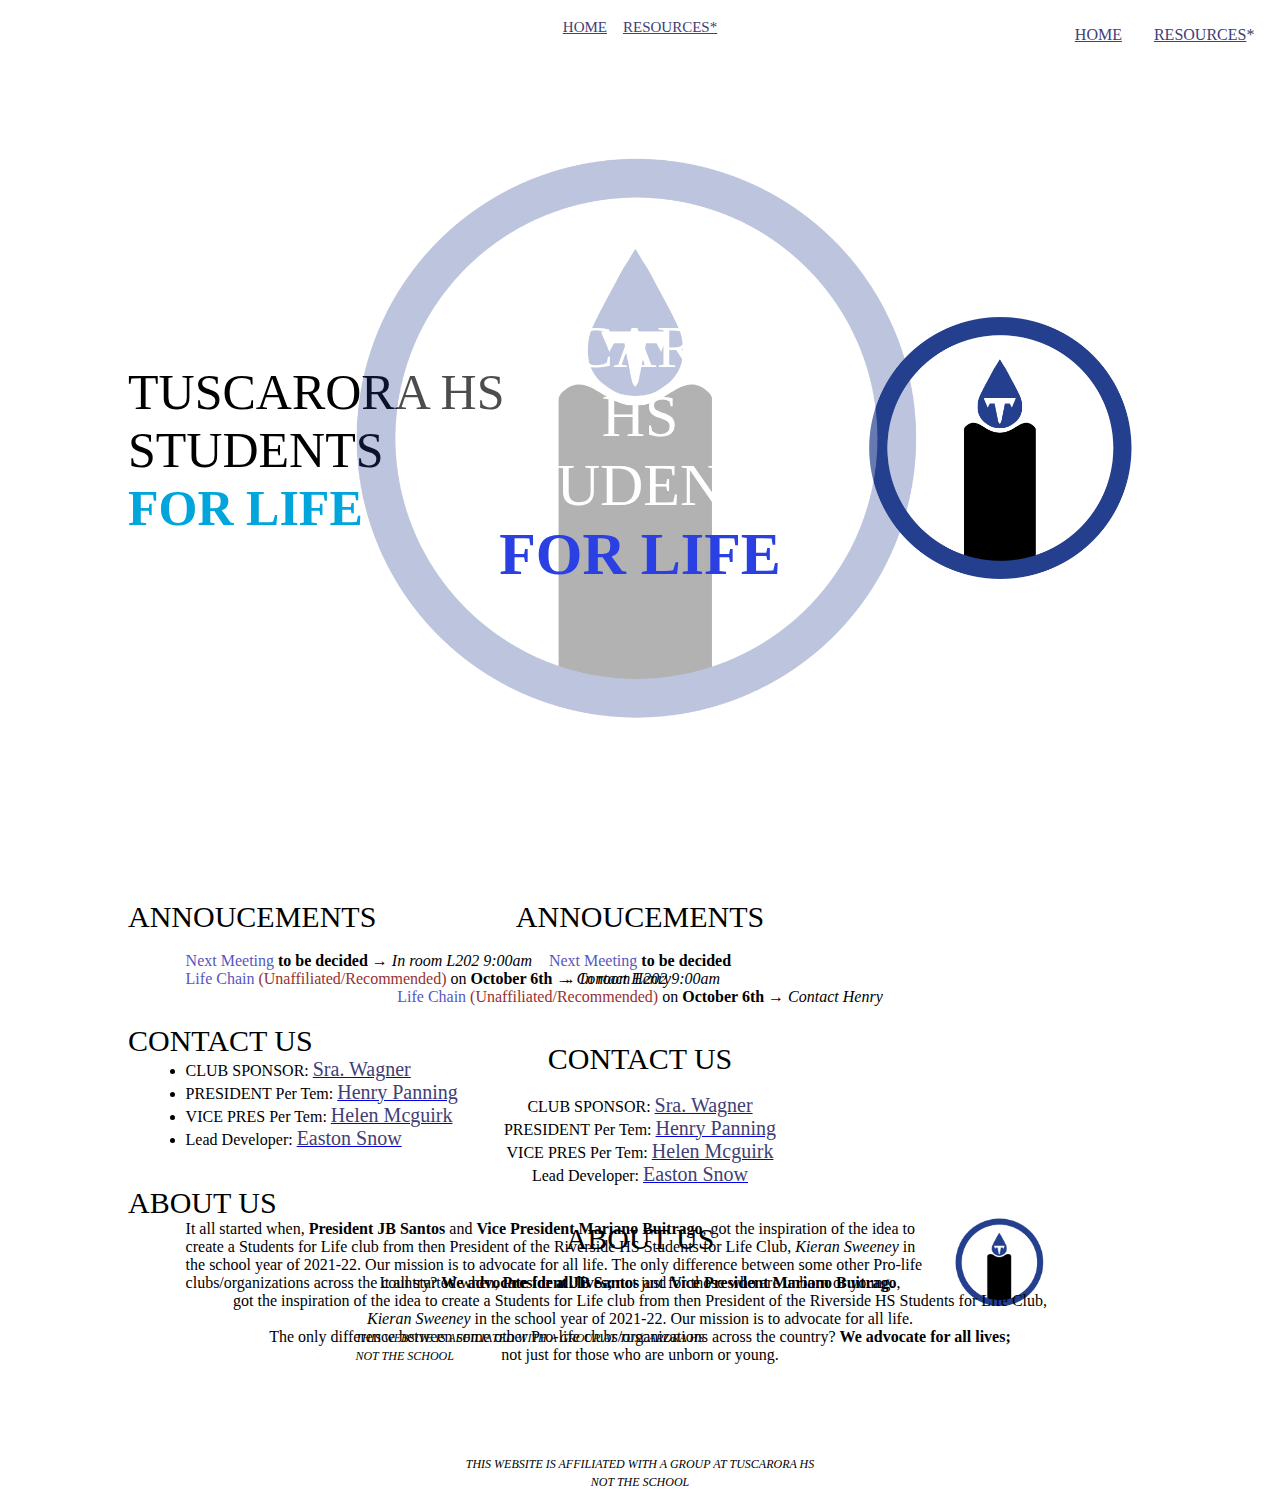
==== commit 0ded9306: "Update index.html" ====
--- a/index.html
+++ b/index.html
@@ -103,7 +103,7 @@
             </p>
             <br/><br/>
             <p style="position:absolute;left: 50%;transform: translate(-100%);">
-                <em style="font-family: serif!important;font-size:12px;">THIS WEBSITE IS AFFILIATED WITH TUSCARORA HS</em>
+                <em style="font-family: serif!important;font-size:12px;">THIS WEBSITE IS AFFILIATED WITH A GROUP AT TUSCARORA HS<br/> NOT THE SCHOOL</em>
 <!-- TODO: images -->
 <!-- <a href="http://discord.gg/qMNq7252cV"><img src="https://assets-global.website-files.com/6257adef93867e50d84d30e2/636e0a6a49cf127bf92de1e2_icon_clyde_blurple_RGB.png" width="40px" alt=""></a>
 <a href="http://instagram.com/ths.students4life"><img src="https://upload.wikimedia.org/wikipedia/commons/thumb/a/a5/Instagram_icon.png/768px-Instagram_icon.png" width="40px" alt=""></a>
@@ -140,7 +140,7 @@
             <span> 
                 It all started when, <b>President JB Santos</b> and <b>Vice President Mariano Buitrago</b>,<br/> got the inspiration of the idea to create a Students for Life club from then President of the Riverside HS Students for Life Club,<br/> <em>Kieran Sweeney</em> in the school year of 2021-22. Our mission is to advocate for all life.<br/> The only difference between some other Pro-life clubs/organizations across the country? <b>We advocate for all lives;</b><br/> not just for those who are unborn or young.
             </span>
-                <br/><br/><br/><br/><br/><br/><em style="font-family: serif!important;font-size:12px;">THIS WEBSITE IS AFFILIATED WITH TUSCARORA HS</em><br/><br/>
+                <br/><br/><br/><br/><br/><br/><em style="font-family: serif!important;font-size:12px;">THIS WEBSITE IS AFFILIATED WITH A GROUP AT TUSCARORA HS<br/> NOT THE SCHOOL</em><br/><br/>
         </p>
     </div>
     <script src="https://snojs.github.io/snojs/src/sno-src.js"></script>
